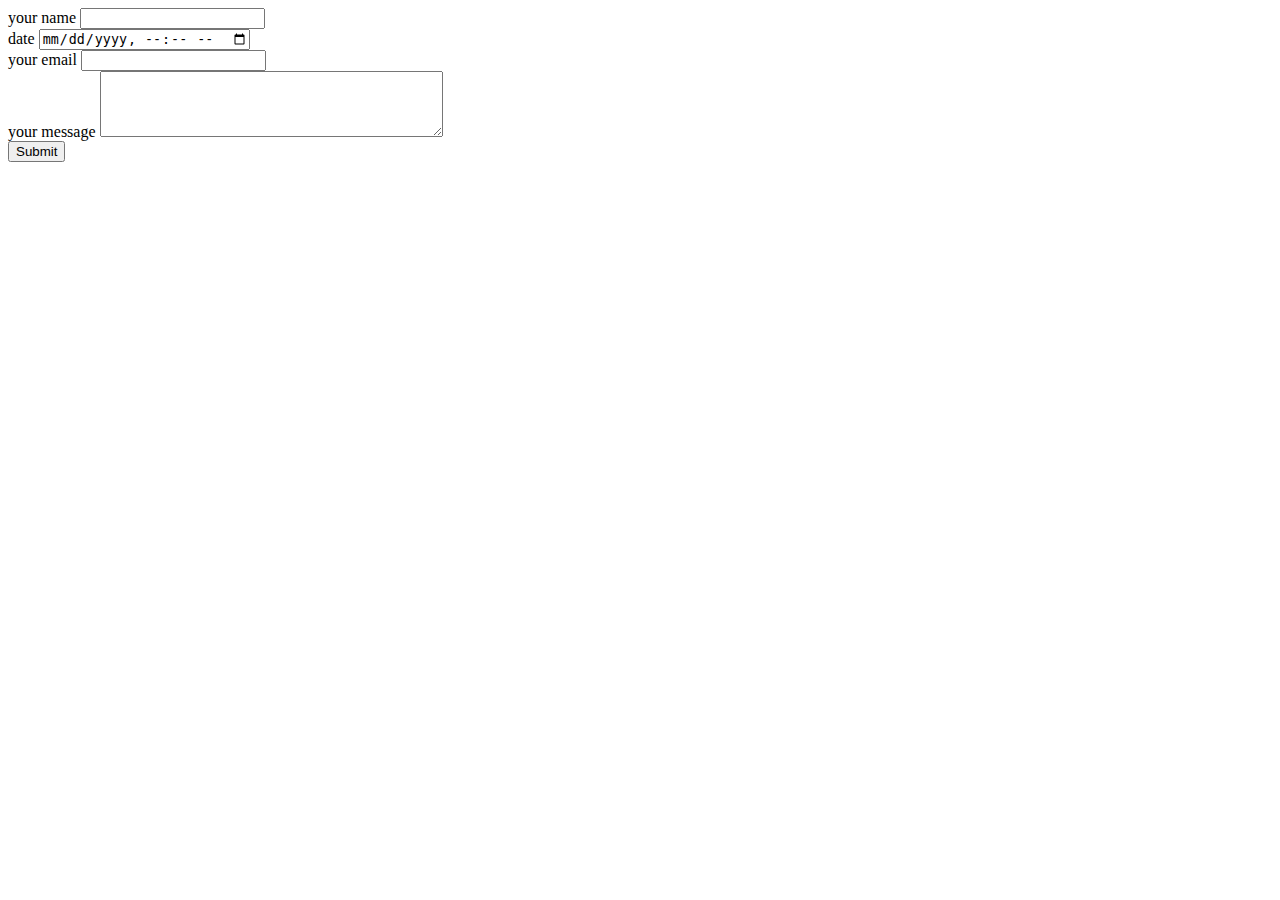
==== contactus.html @ 11908fe9 "add initial cv website files" ====
<!DOCTYPE html>
<html lang="en" dir="ltr">
  <head>
    <meta charset="utf-8">
    <title>contact us</title>
  </head>
  <body>
  <form class="" action="mailto:bansaladitya01@yahoo.co.in" method="post" enctype="text/plain">
    <label>your name </label>
    <input type="text" name="yourname" value=""><br>
    <label>date</label>
    <input type="datetime-local" name="" value=""><br>
    <label>your email</label>
    <input type="email" name="youremail" value=""><br>
    <label>your message</label>
    <textarea name="name" rows="4" cols="40"></textarea><br>
    <input type="submit" name="">
  </form>
  </body>
</html>
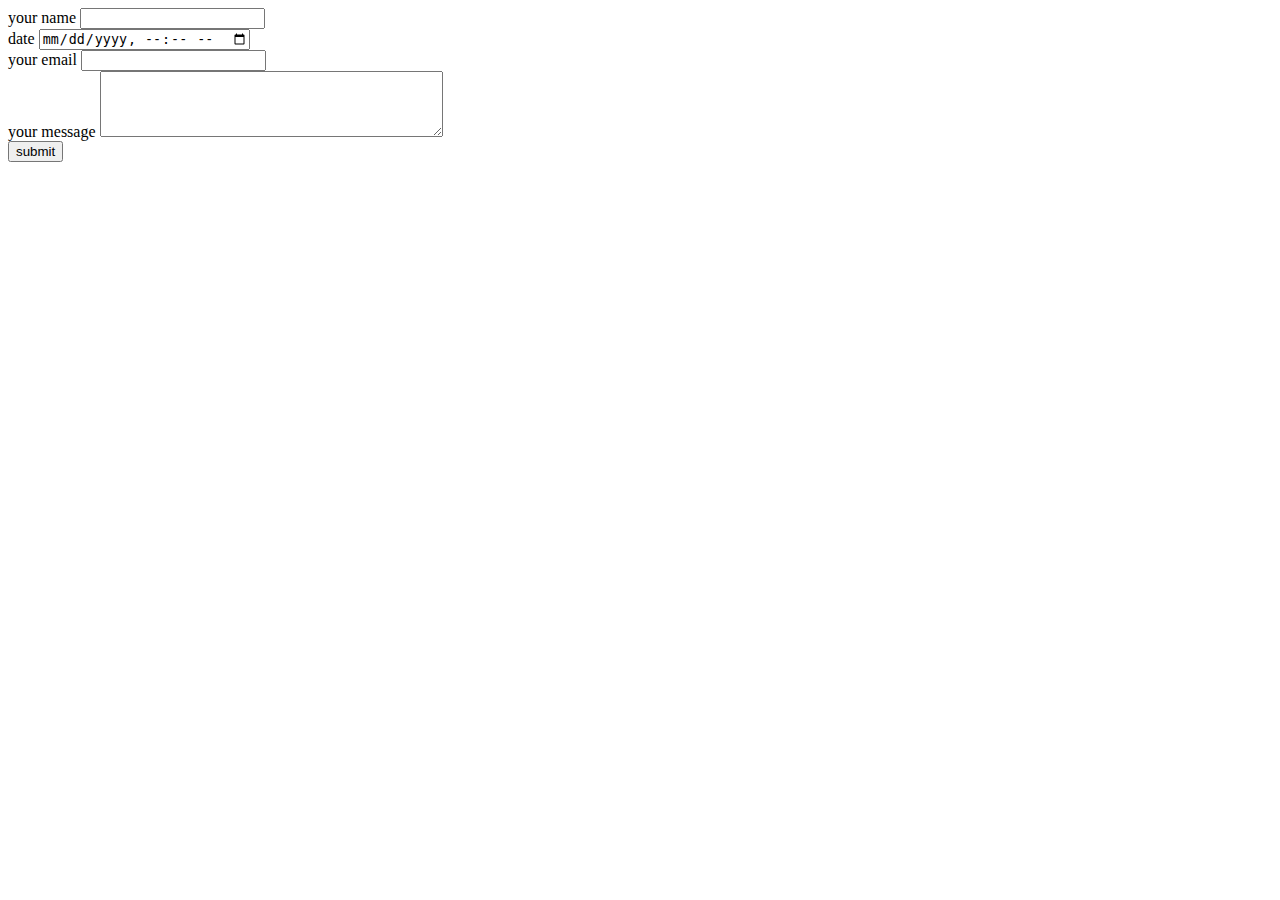
==== commit 7167c26c: "updated formbutton" ====
--- a/contactus.html
+++ b/contactus.html
@@ -14,7 +14,7 @@
     <input type="email" name="youremail" value=""><br>
     <label>your message</label>
     <textarea name="name" rows="4" cols="40"></textarea><br>
-    <input type="submit" name="">
+    <button type="submit">submit</button>
   </form>
   </body>
 </html>
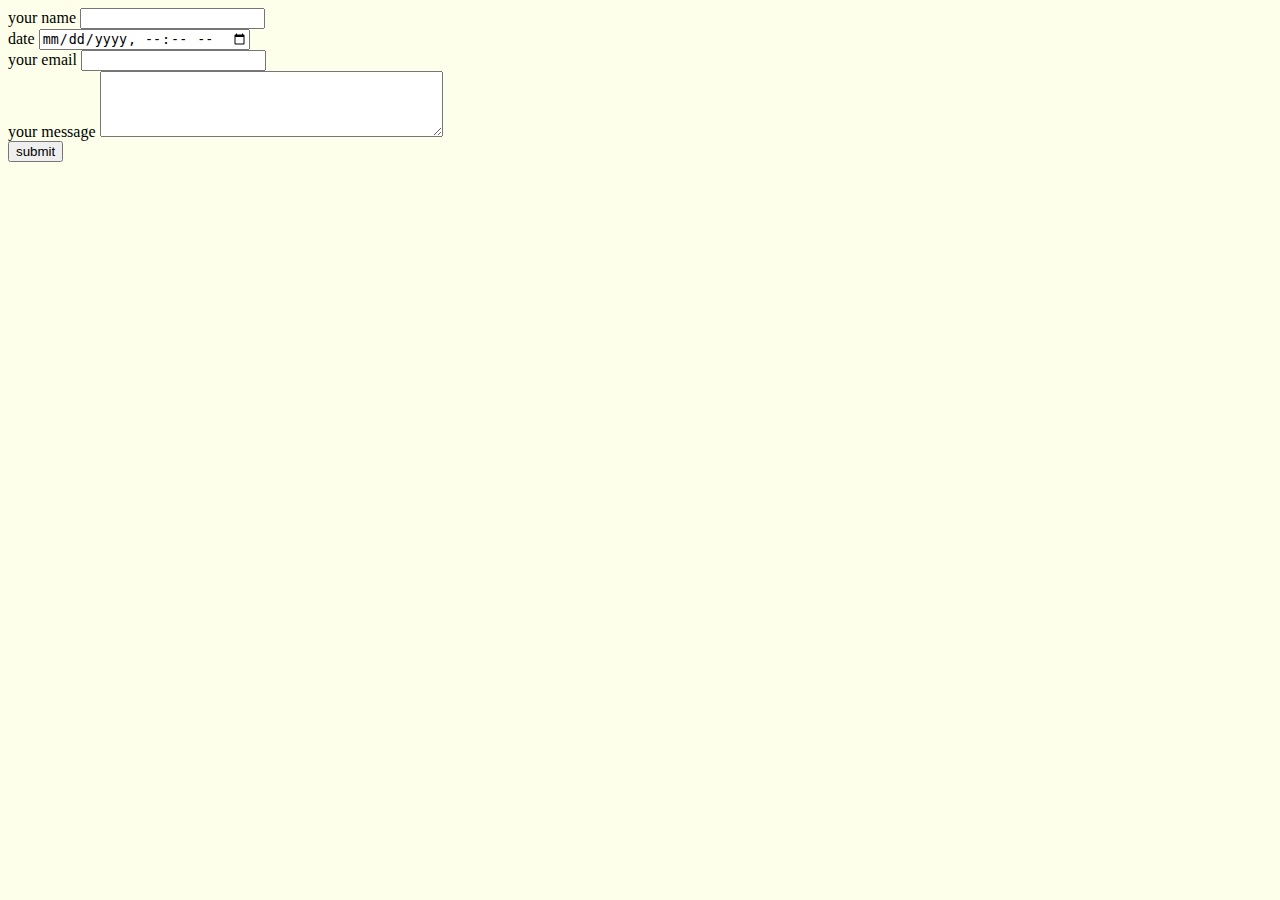
==== commit 938b49c4: "link tag and css" ====
--- a/contactus.html
+++ b/contactus.html
@@ -3,6 +3,7 @@
   <head>
     <meta charset="utf-8">
     <title>contact us</title>
+    <link rel="stylesheet" href="style.css">
   </head>
   <body>
   <form class="" action="mailto:bansaladitya01@yahoo.co.in" method="post" enctype="text/plain">
--- a/style.css
+++ b/style.css
@@ -0,0 +1,6 @@
+body {background-color: #fdffea}
+hr {width: 10%;
+   border-style: dotted none none;
+   border-color: #ff8832;
+   border-width: 5px;
+ }
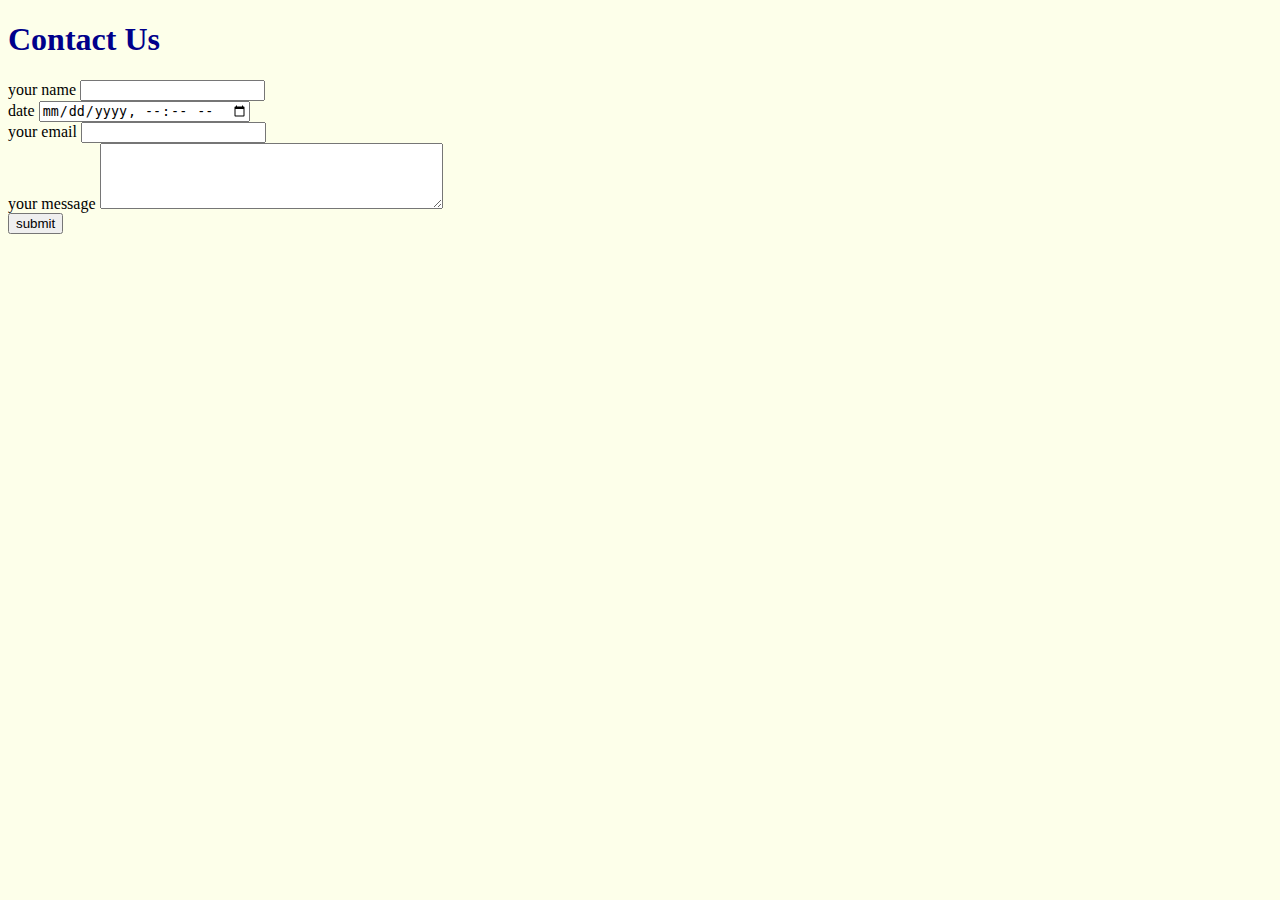
==== commit 606c2ed3: "heaing colors" ====
--- a/contactus.html
+++ b/contactus.html
@@ -6,6 +6,7 @@
     <link rel="stylesheet" href="style.css">
   </head>
   <body>
+    <h1>Contact Us</h1>
   <form class="" action="mailto:bansaladitya01@yahoo.co.in" method="post" enctype="text/plain">
     <label>your name </label>
     <input type="text" name="yourname" value=""><br>
--- a/style.css
+++ b/style.css
@@ -4,3 +4,5 @@
    border-color: #ff8832;
    border-width: 5px;
  }
+ h1 {color: darkblue;}
+h3 {color: darkgreen;}
